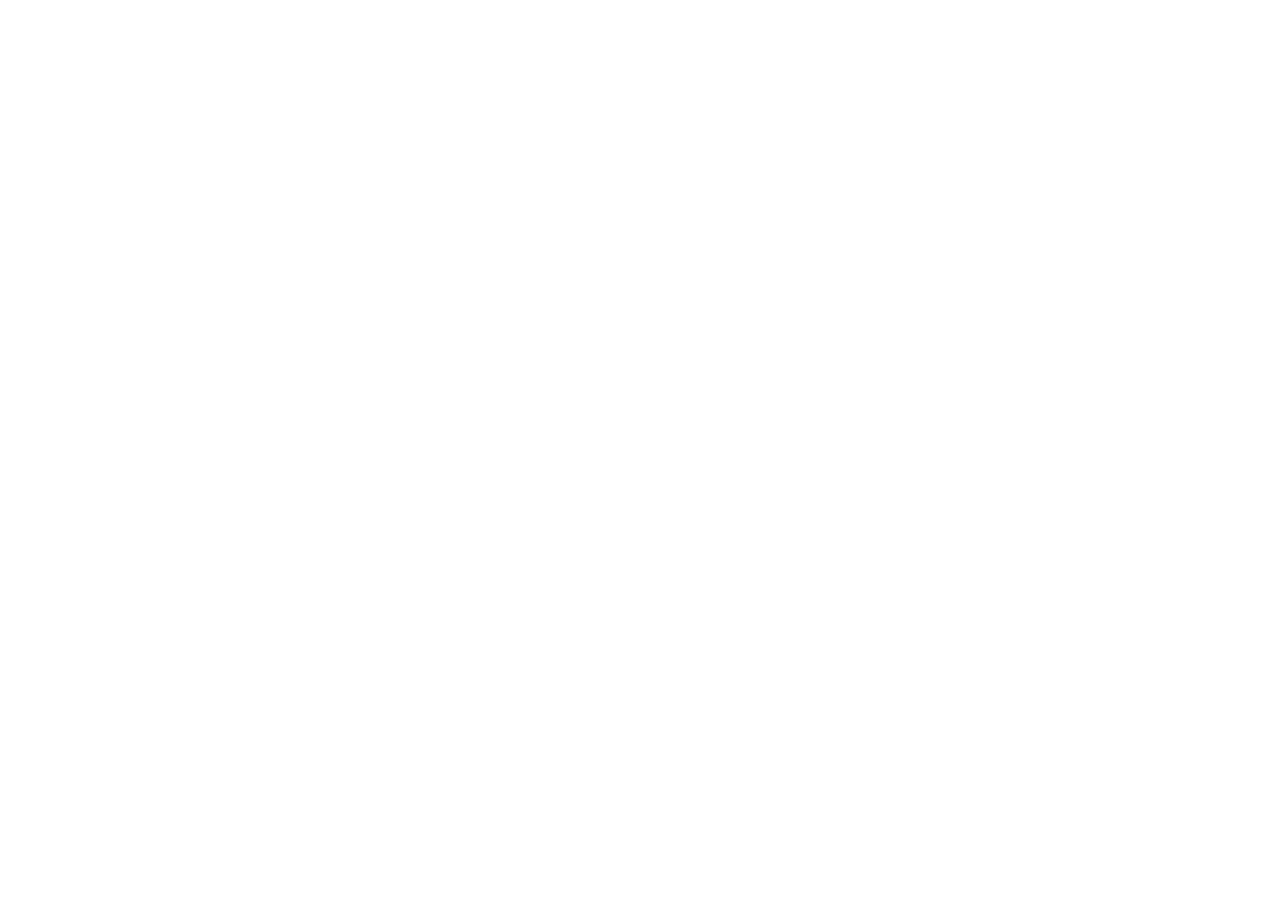
==== Candyshop.html @ 7a634cde "smile" ====
<!DOCTYPE html>
<html lang="en">
<head>
    <meta charset="UTF-8">
    <meta http-equiv="X-UA-Compatible" content="IE=edge">
    <meta name="viewport" content="width=device-width, initial-scale=1.0">
    <title>Document</title>
</head>
<body>
    <div class="container">
        
    </div>
</body>
</html>
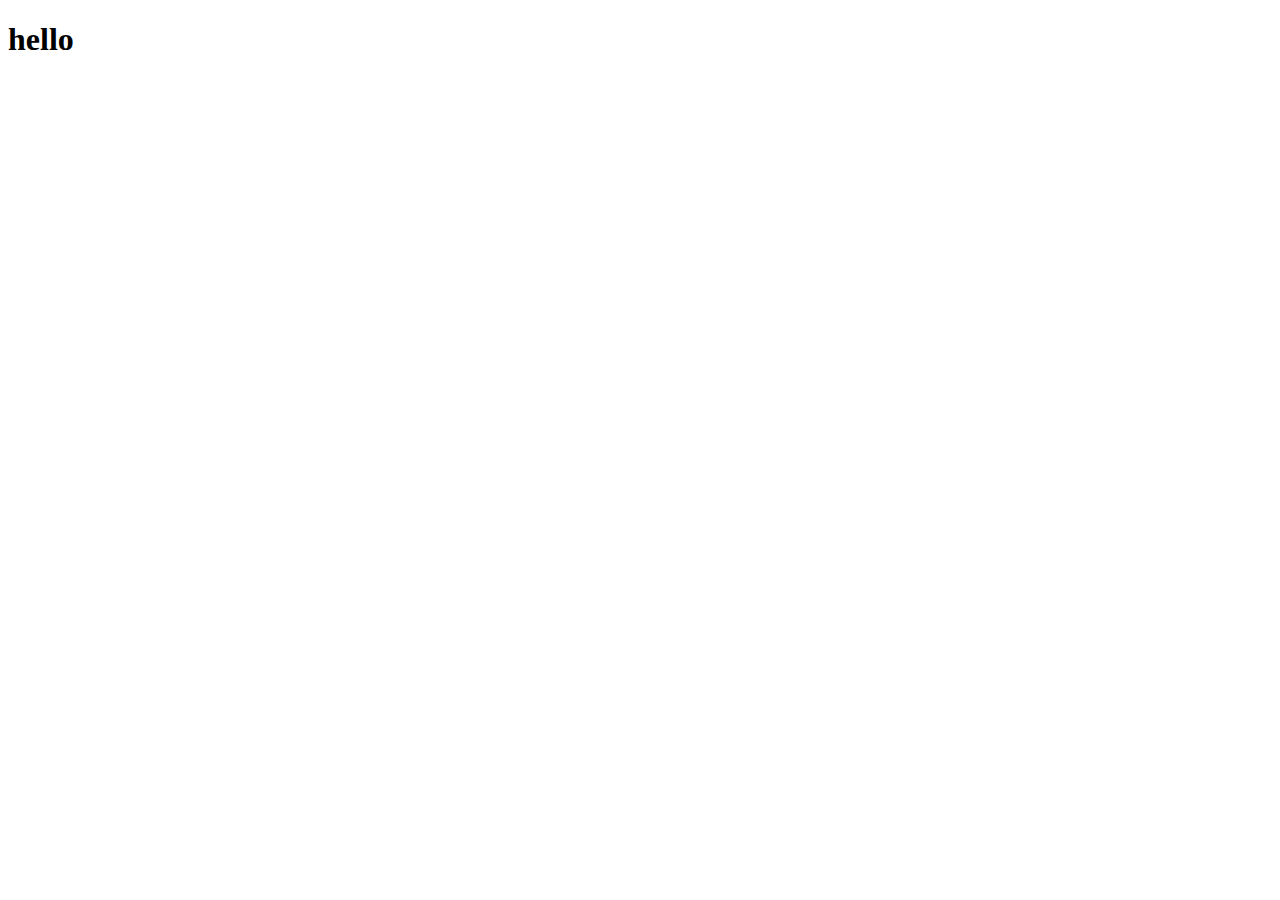
==== commit 3054992e: "hello" ====
--- a/Candyshop.html
+++ b/Candyshop.html
@@ -8,7 +8,7 @@
 </head>
 <body>
     <div class="container">
-        
+        <h1>hello</h1>
     </div>
 </body>
 </html>